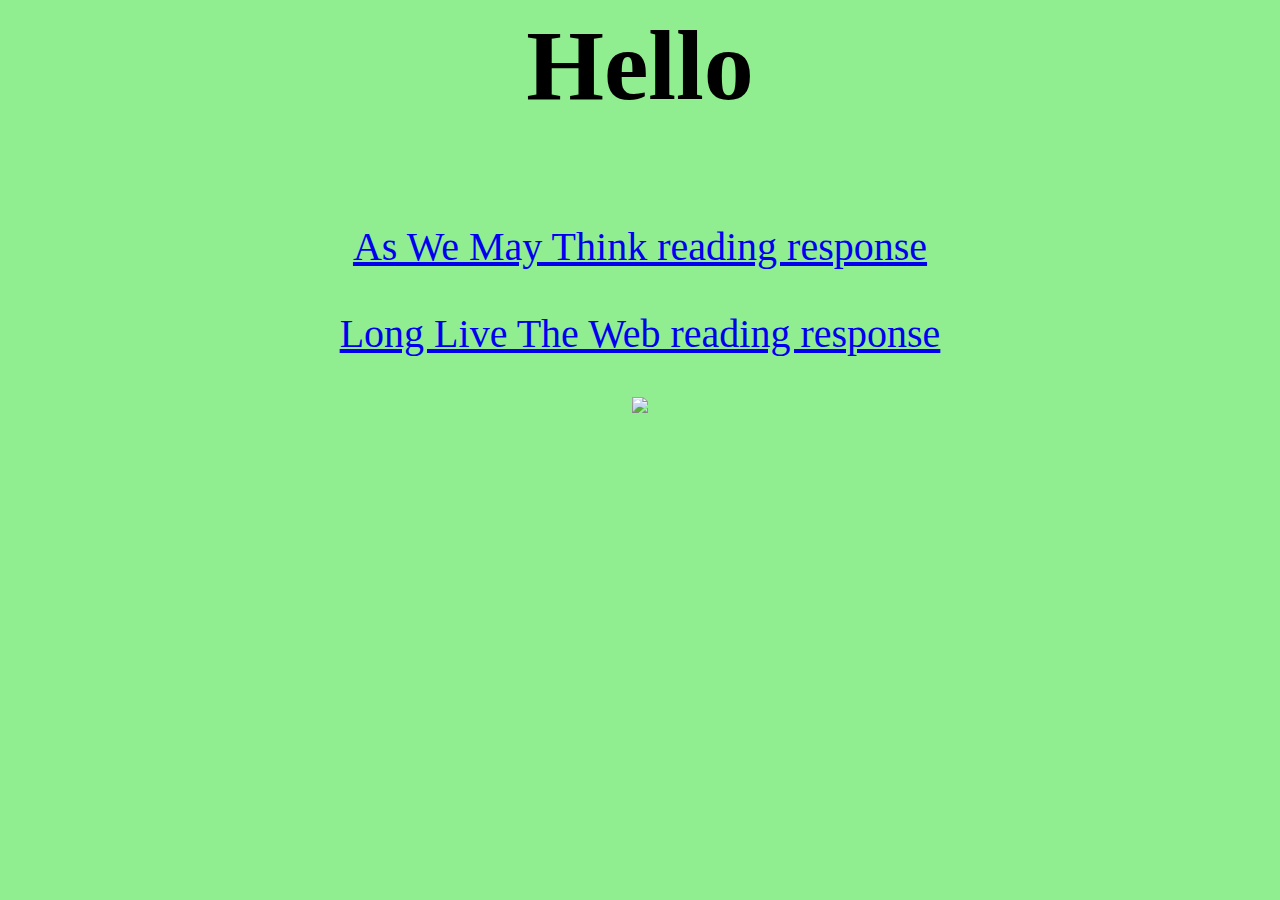
==== index.html @ 85b97865 "my first push oh my god" ====
<html>
  <head>
    <title>Ivy's Reading Reflection</title>
  </head>
<body style="background-color:lightgreen;">
  <main style="text-align: center;">
    <p style = "font-size:100px;"><b>Hello</b></p>
    <p style = "font-size:40px;"><a href="read1.html">As We May Think reading response</a></p>
    <p style = "font-size:40px;"><a href="read2.html">Long Live The Web reading response</a></p>
    <img src="https://media0.giphy.com/media/f9k1tV7HyORcngKF8v/giphy.gif">
  </main>
</body>
</html>
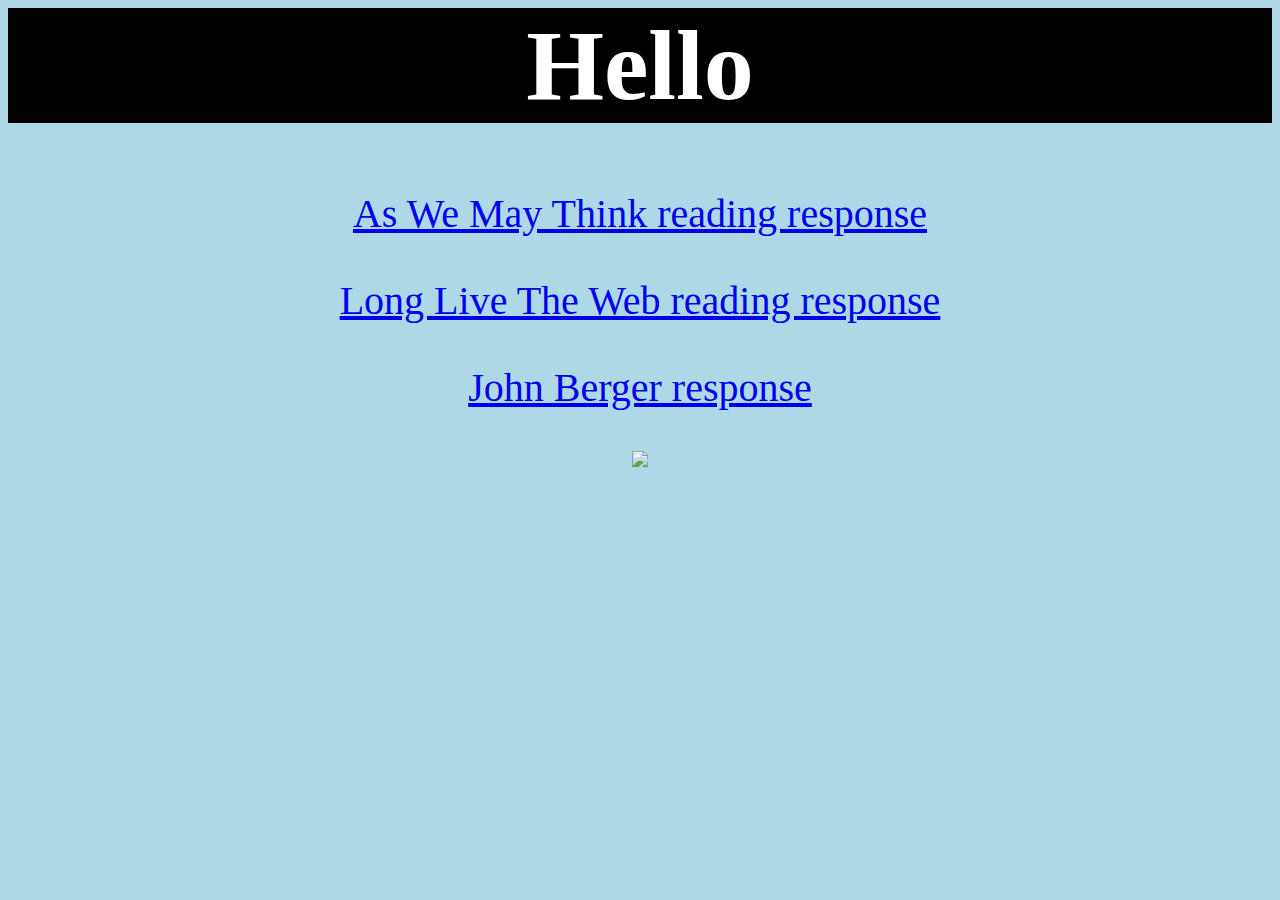
==== commit df1ef0c9: "css 1st push" ====
--- a/index.html
+++ b/index.html
@@ -1,12 +1,16 @@
 <html>
   <head>
     <title>Ivy's Reading Reflection</title>
+    <link rel="stylesheet" href="index.css">
   </head>
-<body style="background-color:lightgreen;">
+<!-- <body style="background-color:lightgreen;"> -->
+
   <main style="text-align: center;">
-    <p style = "font-size:100px;"><b>Hello</b></p>
+    <h1>Hello</h1>
+    <!-- <p style = "font-size:100px;"><b>Hello</b></p> -->
     <p style = "font-size:40px;"><a href="read1.html">As We May Think reading response</a></p>
     <p style = "font-size:40px;"><a href="read2.html">Long Live The Web reading response</a></p>
+    <p style = "font-size:40px;"><a href="read3.html">John Berger response</a></p>
     <img src="https://media0.giphy.com/media/f9k1tV7HyORcngKF8v/giphy.gif">
   </main>
 </body>
--- a/index.css
+++ b/index.css
@@ -0,0 +1,17 @@
+.div1 {
+  width: 300px;
+  height: 100px;
+  padding: 50px;
+  border: 1px solid red;
+}
+
+body {
+  background-color: lightblue;
+}
+
+h1 {
+  background-color: black;
+  color: white;
+  font-size:100px;
+
+}
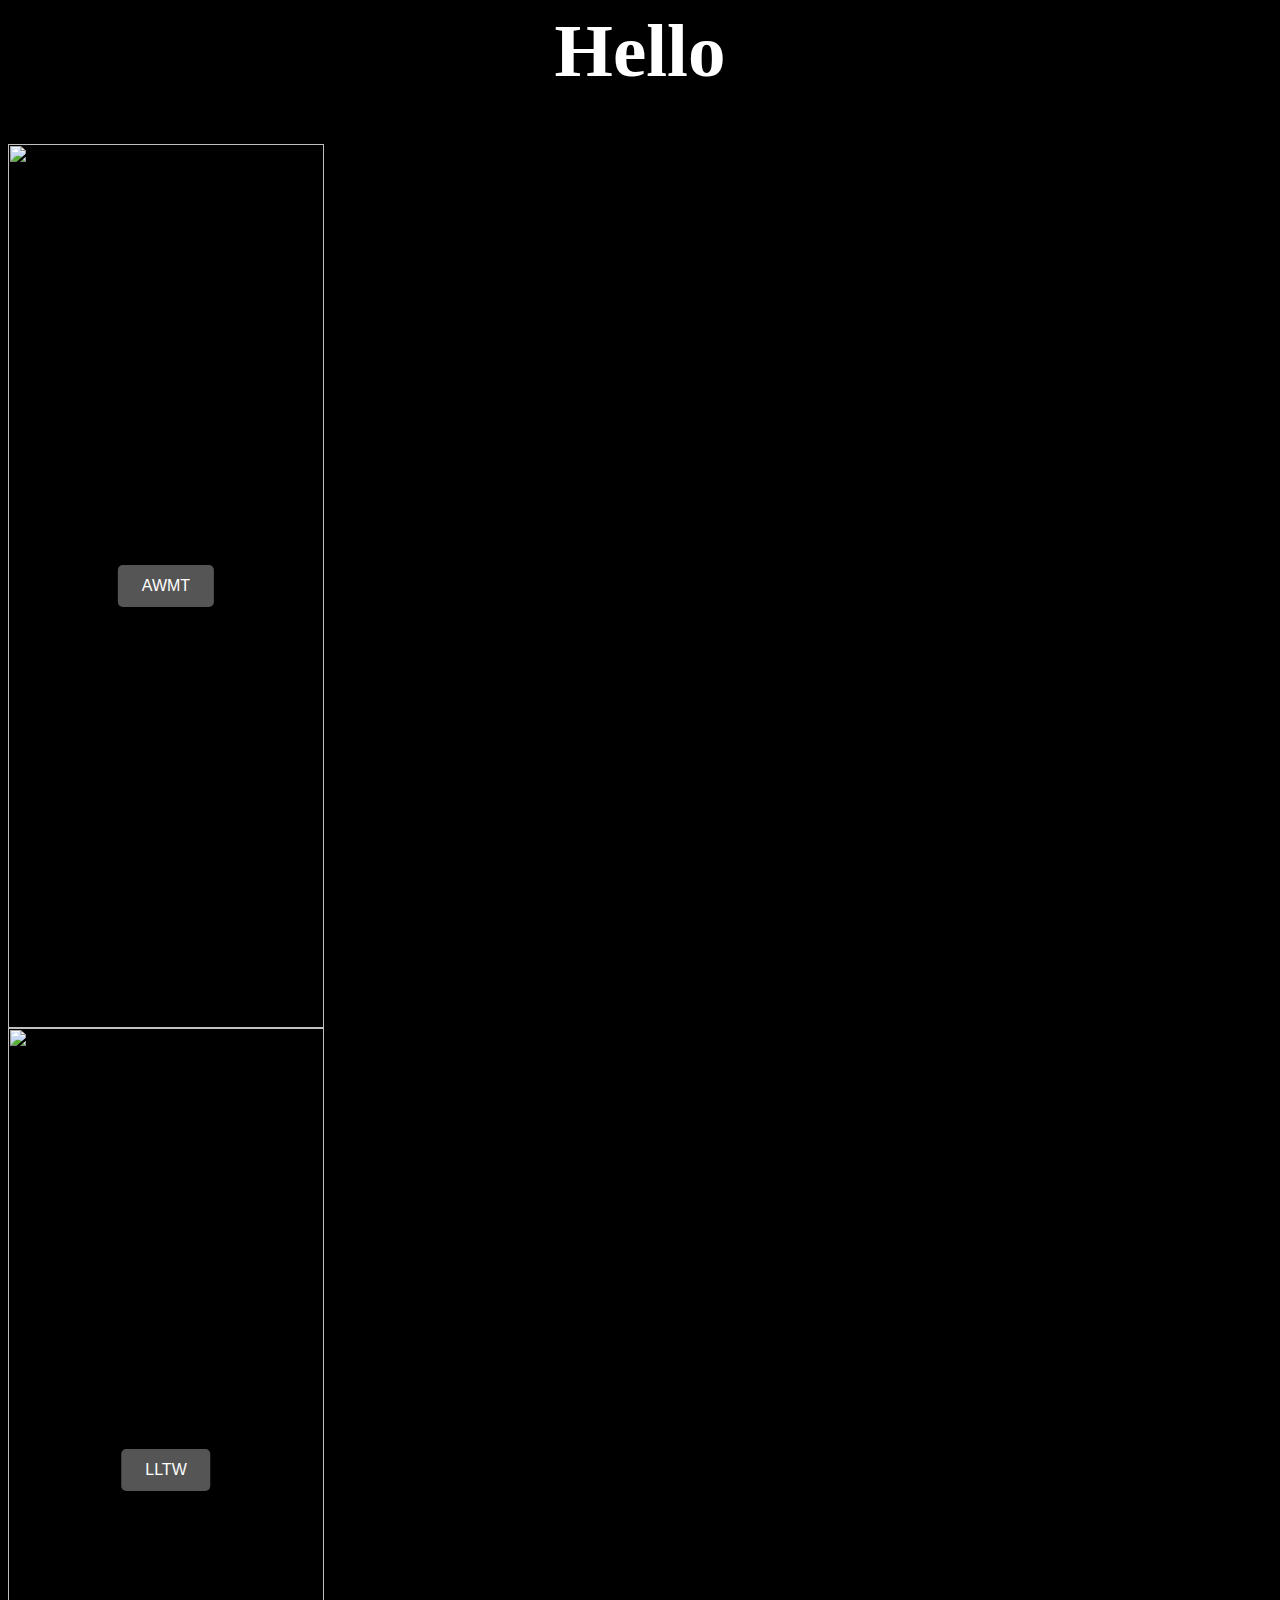
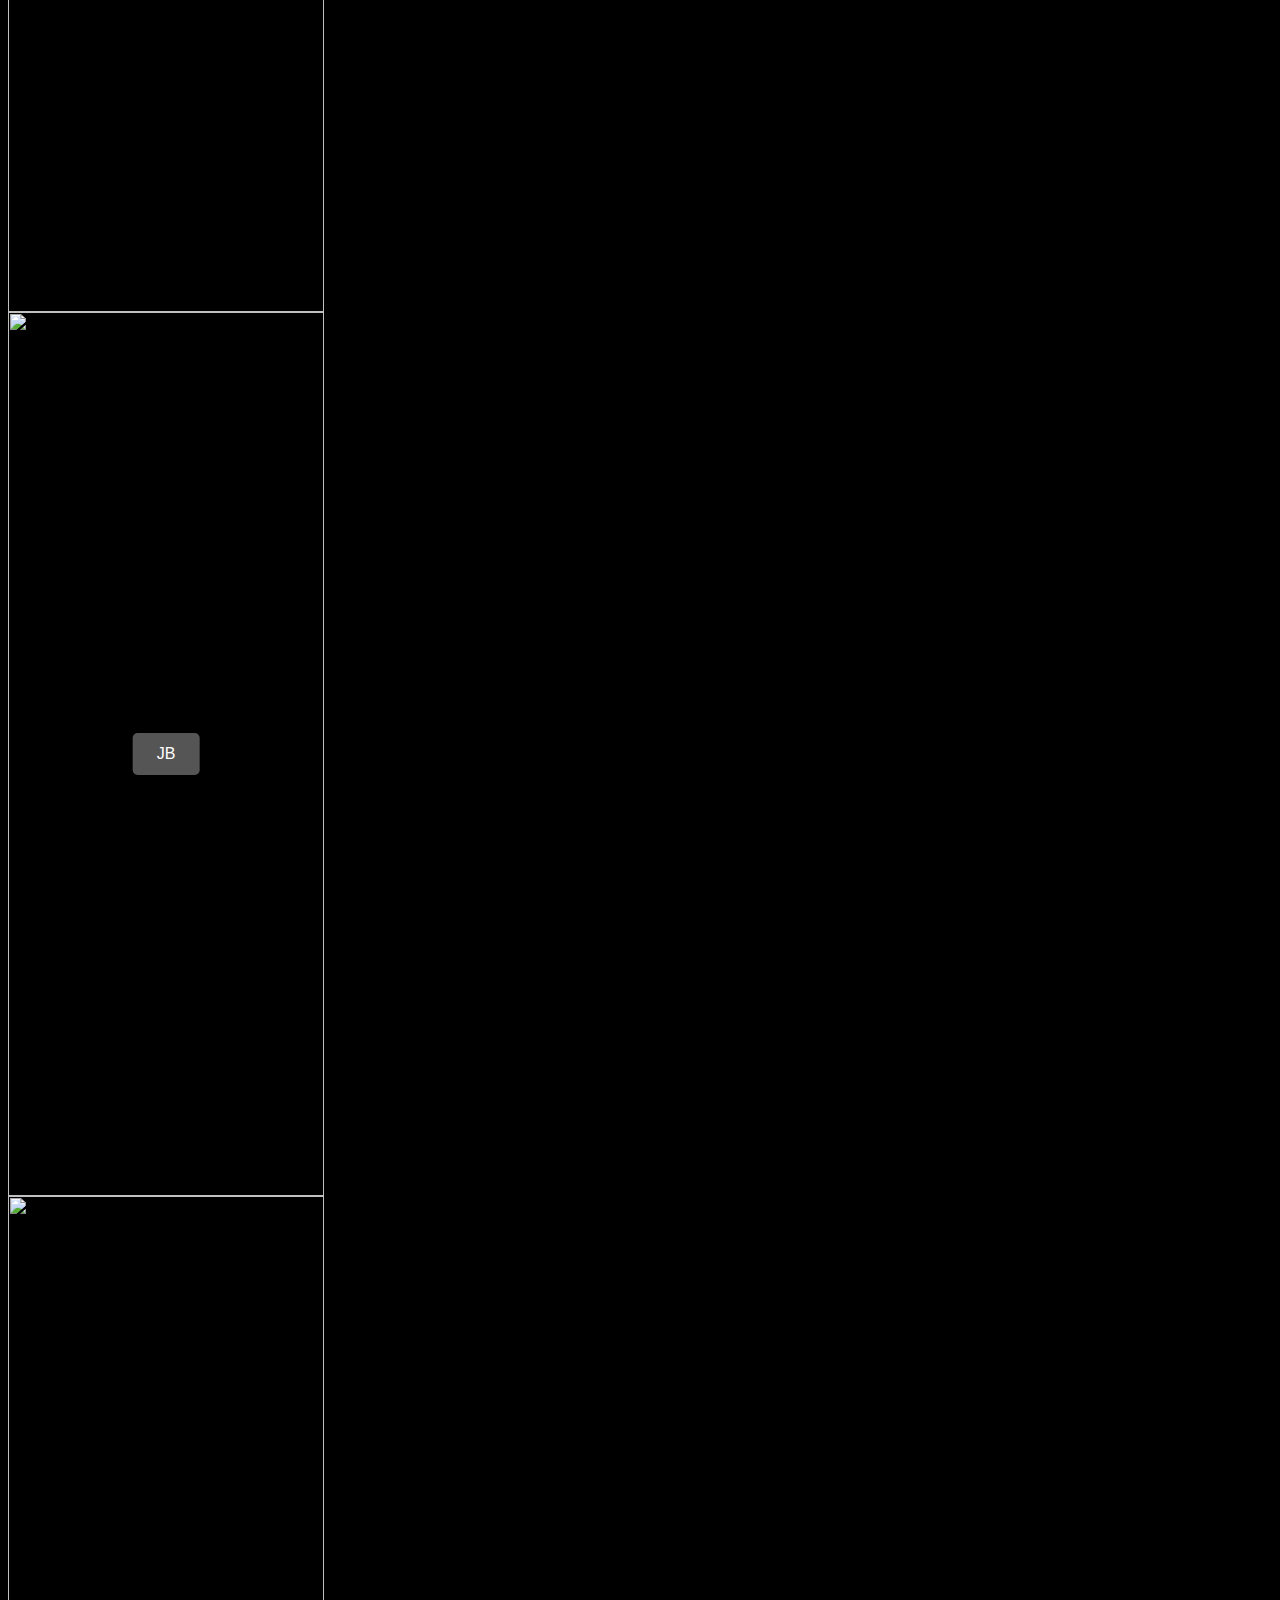
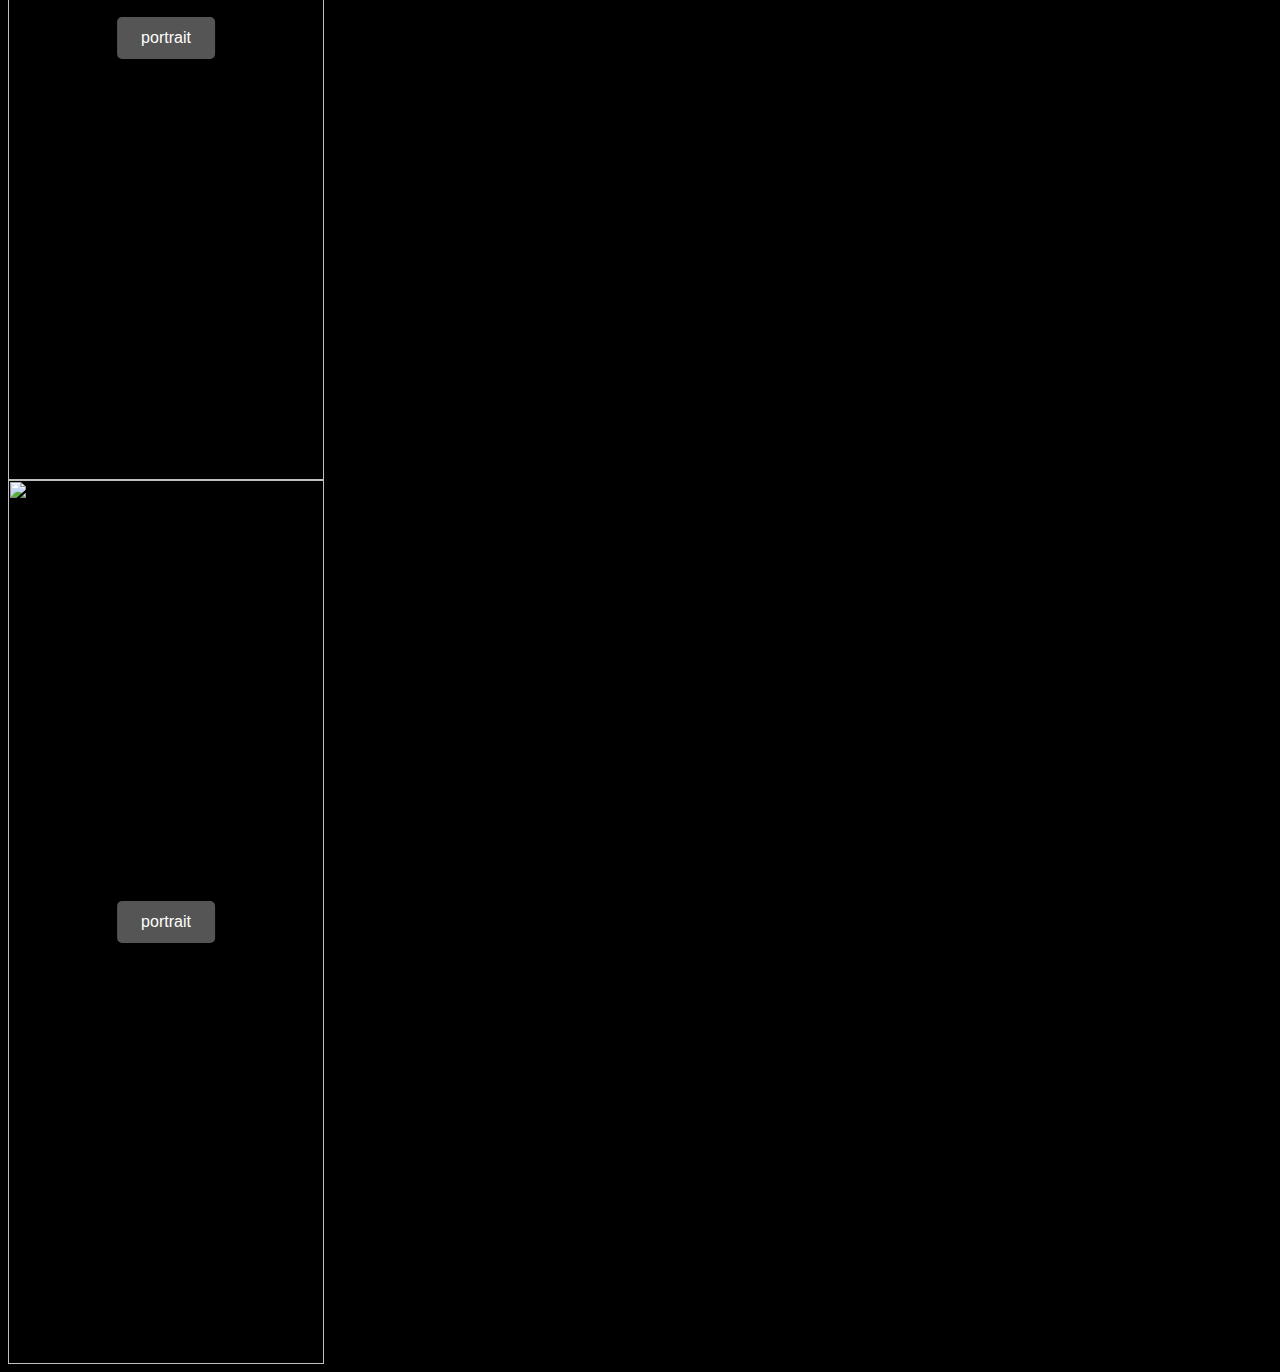
==== commit eb598633: "added project site" ====
--- a/index.html
+++ b/index.html
@@ -1,6 +1,6 @@
 <html>
   <head>
-    <title>Ivy's Reading Reflection</title>
+    <title>Ivy's Website</title>
     <link rel="stylesheet" href="index.css">
   </head>
 <!-- <body style="background-color:lightgreen;"> -->
@@ -8,10 +8,53 @@
   <main style="text-align: center;">
     <h1>Hello</h1>
     <!-- <p style = "font-size:100px;"><b>Hello</b></p> -->
-    <p style = "font-size:40px;"><a href="read1.html">As We May Think reading response</a></p>
-    <p style = "font-size:40px;"><a href="read2.html">Long Live The Web reading response</a></p>
-    <p style = "font-size:40px;"><a href="read3.html">John Berger response</a></p>
-    <img src="https://media0.giphy.com/media/f9k1tV7HyORcngKF8v/giphy.gif">
+    <!-- <p style = "font-size:40px;"><a href="read1.html">As We May Think reading response</a></p> -->
+    <!-- <p style = "font-size:40px;"><a href="read2.html">Long Live The Web reading response</a></p> -->
+    <!-- <p style = "font-size:40px;"><a href="read3.html">John Berger response</a></p> -->
+    <div class="container">
+      <img src="https://media0.giphy.com/media/f9k1tV7HyORcngKF8v/giphy.gif" alt="Snow">
+     <!-- <form action="read1.html"> -->
+     <a href="read1.html"><button class="btn">AWMT</button></a>
+      <!-- <button class="btn">AWMT</button> -->
+
+      <!-- <button onclick="document.location='read1.html'">As We May Think reading reponse</button> -->
+    </div>
+
+
+
+    <div class="container">
+      <img src="https://fjjariego.files.wordpress.com/2021/01/1000px-wp20_symbol_knowledge_transfer.svg_.png" alt="Snow">
+      <!-- <form action="read2.html"> -->
+      <a href="read2.html"><button class="btn">LLTW</button></a>
+
+      <!-- <button onclick="document.location='read1.html'">As We May Think reading reponse</button> -->
+    </div>
+    <!-- <img src="https://media0.giphy.com/media/f9k1tV7HyORcngKF8v/giphy.gif"> -->
+
+    <div class="container">
+      <img src="http://socialistworker.org/sites/default/files/images/2017/01/john-berger-on-ways-of-seeing-series.jpg" alt="Snow">
+      <!-- <form action="read2.html"> -->
+      <a href="read3.html"><button class="btn">JB</button></a>
+
+      <!-- <button onclick="document.location='read1.html'">As We May Think reading reponse</button> -->
+    </div>
+
+    <div class="container">
+      <img src="https://images.discerningassets.com/image/upload/c_fit,h_1000,w_1000/c_fit,fl_relative,h_1.0,o_100,w_1.0/ar_7250:5125,c_fill/c_crop,h_0.975609756097561,w_0.9655172413793104,x_0.017241379310344827,y_0.024390243902439025/v1503393803/asf-happyface_d7rv9j.jpg" alt="Snow">
+      <!-- <form action="read2.html"> -->
+      <a href="portrait.html"><button class="btn">portrait</button></a>
+
+      <!-- <button onclick="document.location='read1.html'">As We May Think reading reponse</button> -->
+    </div>
+
+    <div class="container">
+      <img src="https://d1v7jayx2s9clc.cloudfront.net/user/pages/everythingiveeverwantedtoknow-com/Screen%20Shot%202017-12-11%20at%202.55.23%20PM.png" alt="Snow">
+      <!-- <form action="read2.html"> -->
+      <a href="https://vli417.github.io/netartproject/"><button class="btn">portrait</button></a>
+
+      <!-- <button onclick="document.location='read1.html'">As We May Think reading reponse</button> -->
+    </div>
+
   </main>
 </body>
 </html>
--- a/index.css
+++ b/index.css
@@ -1,17 +1,55 @@
 .div1 {
-  width: 300px;
+  width: 100px;
   height: 100px;
   padding: 50px;
   border: 1px solid red;
 }
 
 body {
-  background-color: lightblue;
+  background-color: black;
 }
 
 h1 {
   background-color: black;
   color: white;
-  font-size:100px;
+  font-size:75px;
 
 }
+
+/* got this from w3 schoools...searched up how to make button on image */
+/* Container needed to position the button. Adjust the width as needed */
+.container {
+  position: relative;
+  width: 25%;
+}
+
+/* Make the image responsive */
+.container img {
+  width: 100%;
+  height: auto;
+}
+
+/* Style the button and place it in the middle of the container/image */
+
+.container .btn {
+  position: absolute;
+  top: 50%;
+  left: 50%;
+  transform: translate(-50%, -50%);
+  -ms-transform: translate(-50%, -50%);
+  background-color: #555;
+  color: white;
+  font-size: 16px;
+  padding: 12px 24px;
+  border: none;
+  cursor: pointer;
+  border-radius: 5px;
+}
+
+.container .btn:hover {
+  background-color: black;
+}
+
+.flex{
+  display: flex;
+}
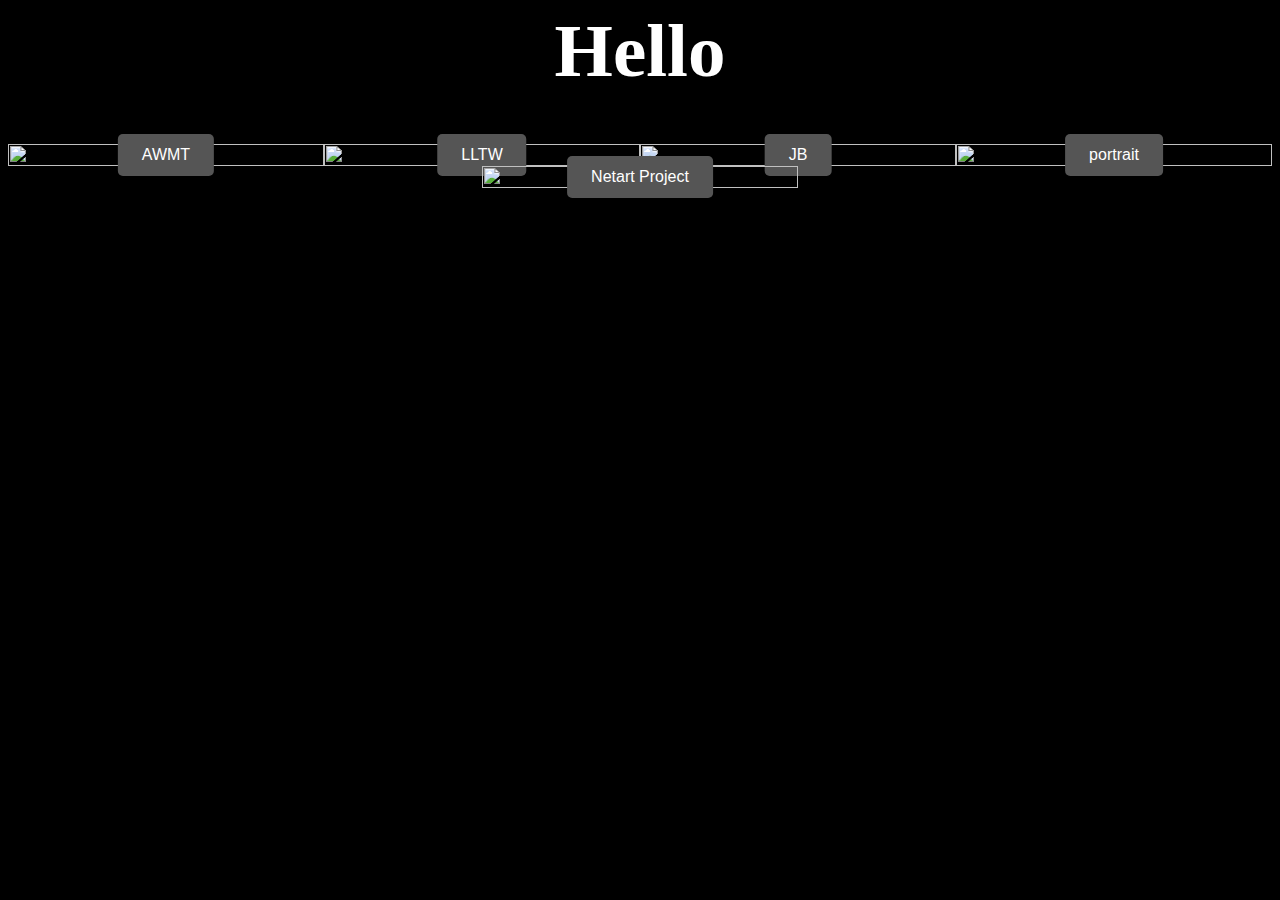
==== commit ade4e3f8: "change css" ====
--- a/index.html
+++ b/index.html
@@ -7,6 +7,7 @@
 
   <main style="text-align: center;">
     <h1>Hello</h1>
+    <div class="BigContainer">
     <!-- <p style = "font-size:100px;"><b>Hello</b></p> -->
     <!-- <p style = "font-size:40px;"><a href="read1.html">As We May Think reading response</a></p> -->
     <!-- <p style = "font-size:40px;"><a href="read2.html">Long Live The Web reading response</a></p> -->
@@ -50,11 +51,13 @@
     <div class="container">
       <img src="https://d1v7jayx2s9clc.cloudfront.net/user/pages/everythingiveeverwantedtoknow-com/Screen%20Shot%202017-12-11%20at%202.55.23%20PM.png" alt="Snow">
       <!-- <form action="read2.html"> -->
-      <a href="https://vli417.github.io/netartproject/"><button class="btn">portrait</button></a>
+      <a href="https://vli417.github.io/netartproject/"><button class="btn">Netart Project</button></a>
 
       <!-- <button onclick="document.location='read1.html'">As We May Think reading reponse</button> -->
     </div>
 
+  </div>
+
   </main>
 </body>
 </html>
--- a/index.css
+++ b/index.css
@@ -18,6 +18,17 @@
 
 /* got this from w3 schoools...searched up how to make button on image */
 /* Container needed to position the button. Adjust the width as needed */
+
+.BigContainer{
+  display: flex;
+
+  flex-wrap: wrap;
+  justify-content: space-evenly;
+  align-items: center;
+  flex-direction: row;
+
+}
+
 .container {
   position: relative;
   width: 25%;
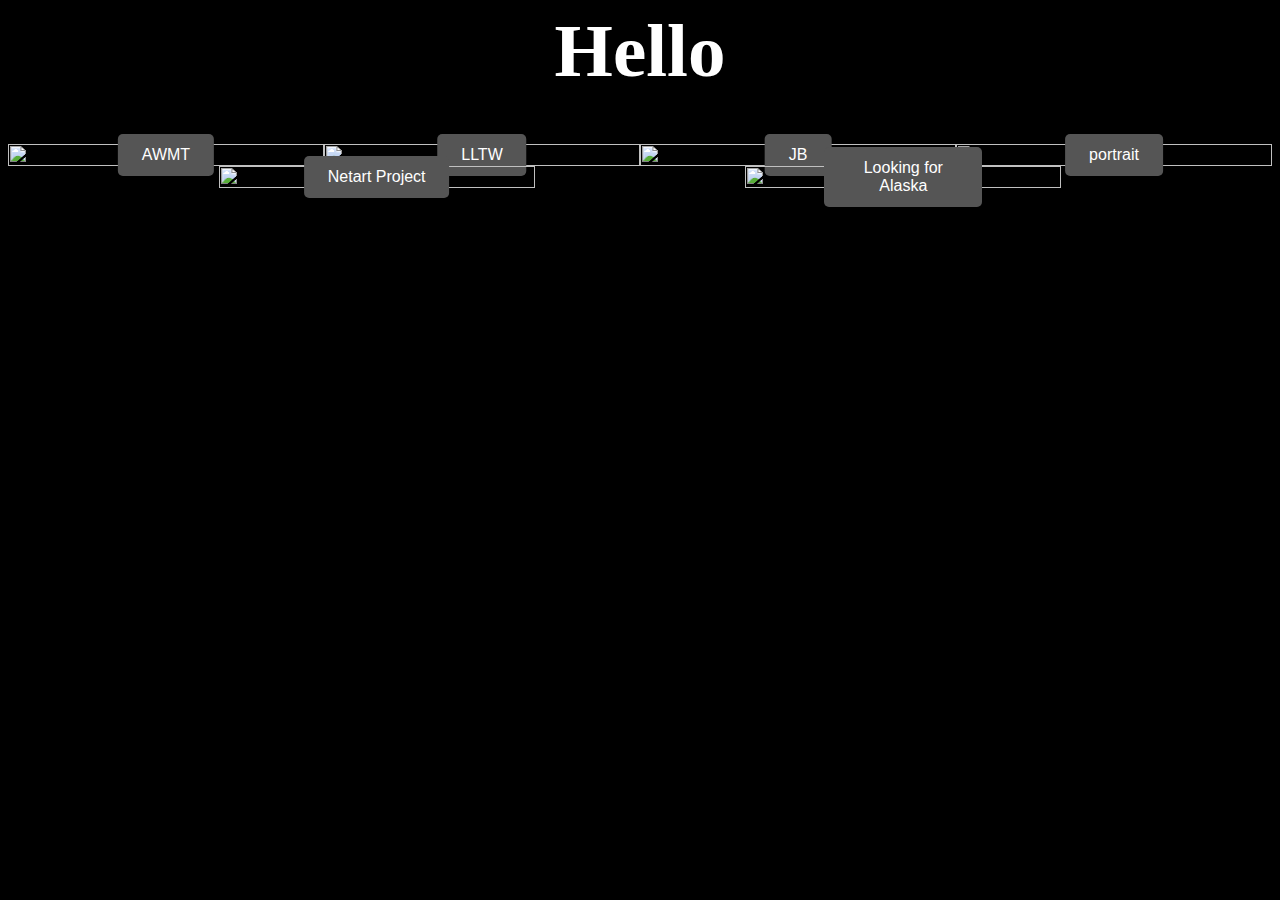
==== commit c0c4328f: "book" ====
--- a/index.html
+++ b/index.html
@@ -56,6 +56,14 @@
       <!-- <button onclick="document.location='read1.html'">As We May Think reading reponse</button> -->
     </div>
 
+    <div class="container">
+      <img src="https://play-lh.googleusercontent.com/jjXh-RkLkkseAkrkIyUA0KouYAKGvBT1CBmaSj6loAAOyEba9HfplPBxf2Hq24I8WgRgeD3cuwmwxlo=s400-rw" alt="Snow">
+      <!-- <form action="read2.html"> -->
+      <a href="bookposter.html"><button class="btn">Looking for Alaska</button></a>
+
+      <!-- <button onclick="document.location='read1.html'">As We May Think reading reponse</button> -->
+    </div>
+
   </div>
 
   </main>
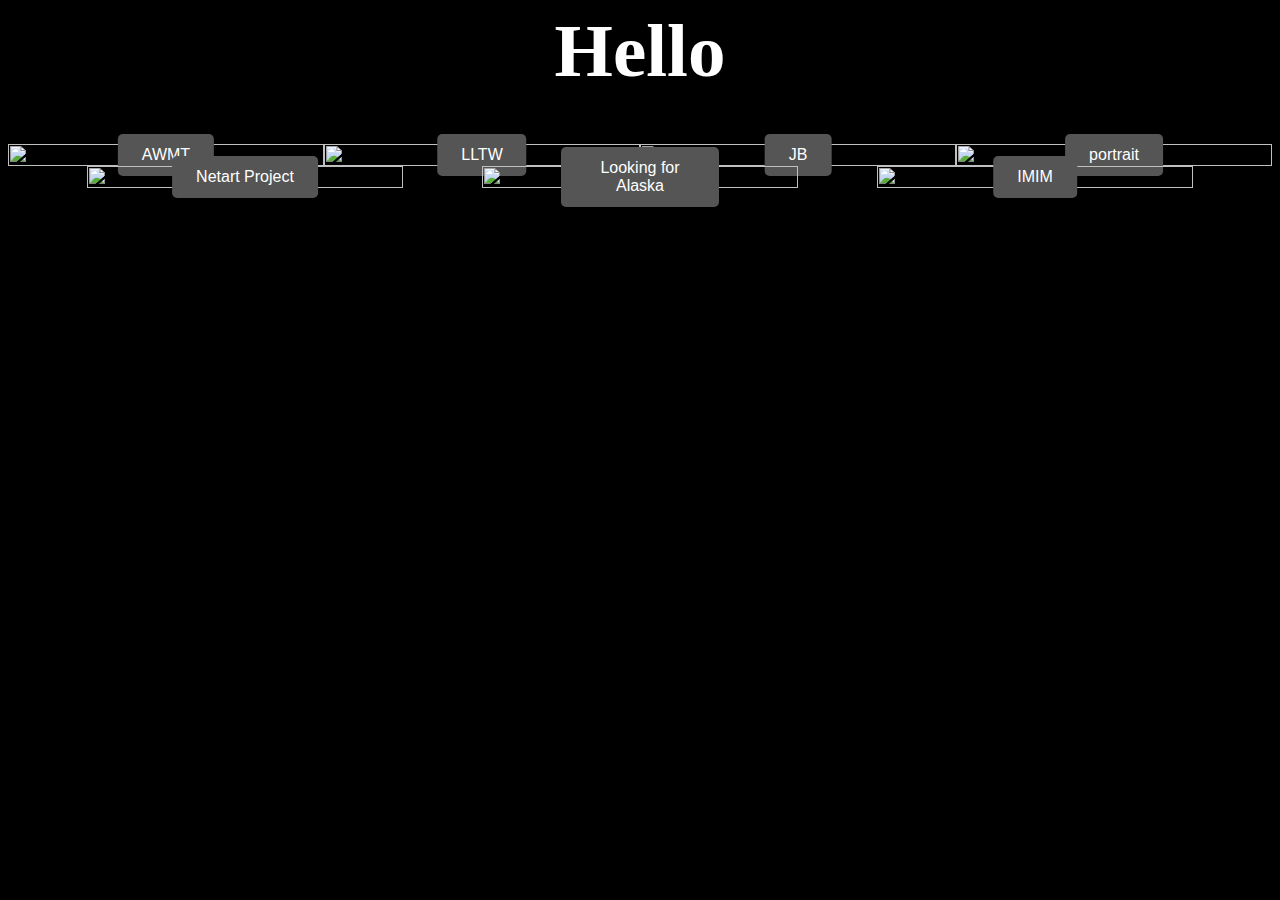
==== commit 0b903d0b: "ggg" ====
--- a/index.html
+++ b/index.html
@@ -64,6 +64,14 @@
       <!-- <button onclick="document.location='read1.html'">As We May Think reading reponse</button> -->
     </div>
 
+    <div class="container">
+      <img src="https://play-lh.googleusercontent.com/jjXh-RkLkkseAkrkIyUA0KouYAKGvBT1CBmaSj6loAAOyEba9HfplPBxf2Hq24I8WgRgeD3cuwmwxlo=s400-rw" alt="Snow">
+      <!-- <form action="read2.html"> -->
+      <a href="IMIM.html"><button class="btn">IMIM</button></a>
+
+      <!-- <button onclick="document.location='read1.html'">As We May Think reading reponse</button> -->
+    </div>
+
   </div>
 
   </main>
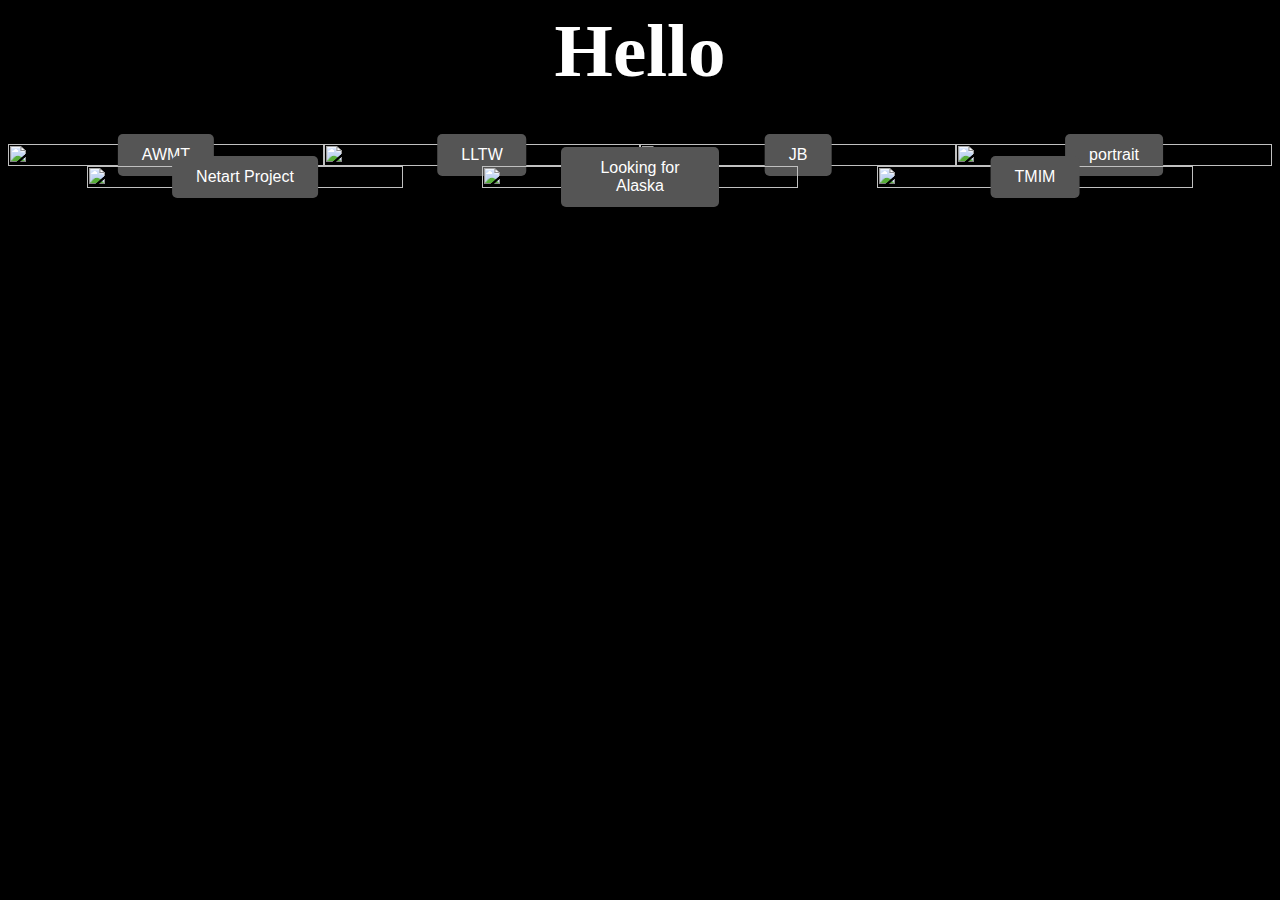
==== commit a8c32945: "gadfg" ====
--- a/index.html
+++ b/index.html
@@ -67,7 +67,7 @@
     <div class="container">
       <img src="https://play-lh.googleusercontent.com/jjXh-RkLkkseAkrkIyUA0KouYAKGvBT1CBmaSj6loAAOyEba9HfplPBxf2Hq24I8WgRgeD3cuwmwxlo=s400-rw" alt="Snow">
       <!-- <form action="read2.html"> -->
-      <a href="IMIM.html"><button class="btn">IMIM</button></a>
+      <a href="TMIM.html"><button class="btn">TMIM</button></a>
 
       <!-- <button onclick="document.location='read1.html'">As We May Think reading reponse</button> -->
     </div>
